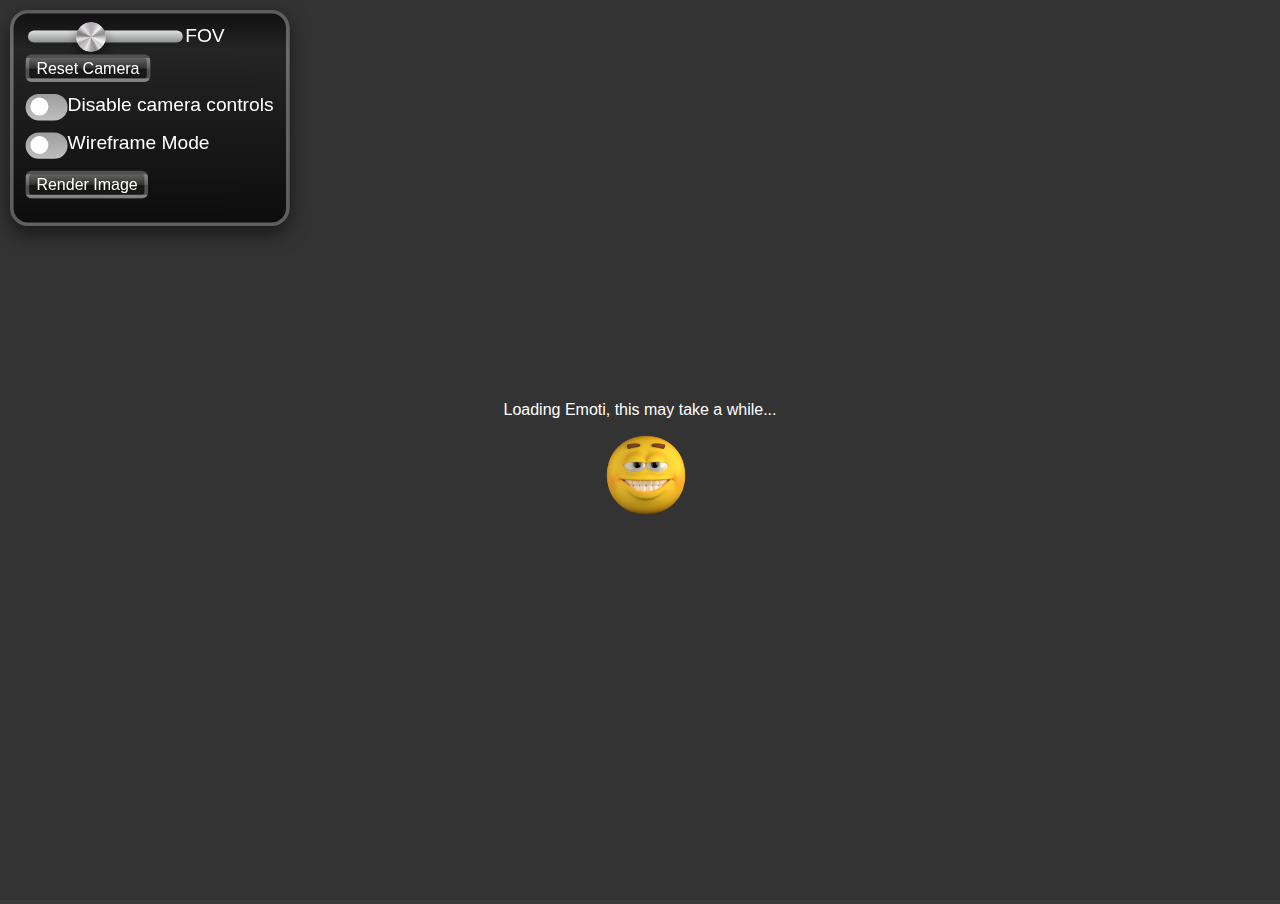
==== Emotiguy/index.html @ c5cf139b "Added Emotiguy WebApp" ====
<!DOCTYPE html>
<html>
  <head>
    <title>emotiguy render real??!?!?</title>
    <meta charset="utf-8">
    <meta name="viewport" content="width=device-width, initial-scale=1">
    <script src="https://cdn.babylonjs.com/babylon.js"></script>
    <script src="https://cdn.babylonjs.com/loaders/babylonjs.loaders.min.js"></script>
    <script src="https://preview.babylonjs.com/gui/babylon.gui.min.js"></script>
    <meta content="Emoti 3D Viewer - In Browser!" property="og:title" />
    <meta content="Play around with emotiguy everywhere you go! He fits right into your browser, and works on most devices!" property="og:description" />
    <meta content="https://testing.duckwithsunglasses.com/emotiweb" property="og:url" />
    <meta content="#e7c81c" data-react-helmet="true" name="theme-color" />
    <meta content="https://testing.duckwithsunglasses.com/emotiweb/favicon.png" property="og:image" />
    <meta http-equiv="Cache-Control" content="no-cache, no-store, must-revalidate">
    <meta http-equiv="cache-control" content="max-age=0" />
<meta http-equiv="cache-control" content="no-cache" />
<meta http-equiv="expires" content="0" />
<meta http-equiv="expires" content="Tue, 01 Jan 1980 1:00:00 GMT" />
<meta http-equiv="pragma" content="no-cache" />
    <link rel="icon" href="./favicon.ico" type="image/x-icon">
    <link rel="shortcut icon" href="./favicon.ico" type="image/x-icon">
    <style>
      :root {
  --polka-bg-image:
    radial-gradient(rgb(54, 58, 52) 17.2%, transparent 17.2%),
    radial-gradient(rgb(54, 58, 52) 17.2%, transparent 17.2%);
  --polka-bg-position: 0px 0px, 8px 8px;
  --polka-bg-size: 16px 16px;
  --polka-bg-color: rgb(59, 59, 59);
}

      html, body {
        user-select: none;
        margin: 0;
        padding: 0;
        height: 100%;
        overflow: hidden;
        font-family: sans-serif;
        background-image: 
    radial-gradient(rgb(54, 58, 52) 17.2%, transparent 17.2%),
    radial-gradient(rgb(54, 58, 52) 17.2%, transparent 17.2%);
  background-position: 0px 0px, 8px 8px;
  background-size: 16px 16px;
  background-color: rgb(59, 59, 59);
      }
      #renderCanvas {
        width: 100%;
        height: 100%;
      }
      .controlls{
        background: rgb(13,13,13);
        background: linear-gradient(0deg, rgba(13,13,13,1) 0%, rgba(36,36,36,1) 83%, rgba(17,17,17,1) 100%); 
        width: fit-content;
        padding: 10px;
        border-radius: 15px;
        box-shadow: 0px 6px 16px rgba(0, 0, 0, 0.542);
        position: absolute;
        margin: 10px;
        border: solid rgba(255, 255, 255, 0.33);
        backdrop-filter: blur(10px);
        transform: scale(1.2);
        transform-origin: top left;
        color: white;
      }
      button:hover{
        cursor: pointer;
      }
      input:hover{
        cursor:pointer;
      }
      #loadingScreen {
  position: absolute;
  top: 0;
  left: 0;
  width: 100%;
  height: 100%;
  background-color: #333;
  color: #fff;
  display: flex;
  justify-content: center;
  align-items: center;
  opacity: 1;
  transition-duration: 1s;
  pointer-events: none;
  flex-direction: column;
}

.spinner {
  background-image: url("favicon.png");
  background-size: cover ;
  border-radius: 50%;
  width: 80px;
  height: 80px;
  animation: spin 1s linear infinite;
  margin-left: 12px;
}

@keyframes spin {
  0% { transform: rotate(0deg); }
  100% { transform: rotate(360deg); }
}

#loadref{
  display: none;
}
a{
  pointer-events: visibleFill !important;
}

button{
  background: rgb(23,23,23);
background: linear-gradient(0deg, rgba(23,23,23,1) 0%, rgba(23,23,23,1) 49%, rgba(50,48,45,1) 49%, rgba(99,100,99,1) 100%); 
border: solid rgba(255, 255, 255, 0.247);
color: white;
border-radius: 5px;
}

.slider {
  -webkit-appearance: none;
  height: 10px;
  background: linear-gradient(#e3e3e3, #8e908f);
  border-radius: 50000px;
}

.slider::-webkit-slider-thumb {
  -webkit-appearance: none;
  width: 25px;
  height: 25px;
  background-image: url("./slider.png");
cursor: pointer;
background-size: contain;
border-radius: 50000px;
box-shadow: 0px 5px 10px rgba(0, 0, 0, 0.479);
}

.slider::-moz-range-thumb {
  -webkit-appearance: none;
  width: 20px;
  height: 20px;
  background-image: url("./slider.png");
cursor: pointer;
background-size: contain;
border-radius: 50000px;
box-shadow: 0px 5px 10px rgba(0, 0, 0, 0.479);
}

.switch {
  position: relative;
  display: inline-block;
  width: 35px;
  height: 22px;
}

.switch input { 
  opacity: 0;
  width: 0;
  height: 0;
}

.checkslid {
  position: absolute;
  cursor: pointer;
  top: 0;
  left: 0;
  right: 0;
  bottom: 0;
  background: linear-gradient(#9d9d9d,#bfbfbf);
  -webkit-transition: .4s;
  transition: .4s;
}

.checkslid:before {
  position: absolute;
  content: "";
  width: 15px;
  height: 15px;
  left: 4px;
  bottom: 4px;
  background: white;
  -webkit-transition: .4s;
  transition: .4s;
}

input:checked + .checkslid {
  background: linear-gradient(#1755d1,#4a76ce);
}

input:checked + .checkslid:before {
  -webkit-transform: translateX(12px);
  -ms-transform: translateX(12px);
  transform: translateX(12px);
}

/* Rounded sliders */
.checkslid.round {
  border-radius: 34px;
}

.checkslid.round:before {
  border-radius: 50%;
}

.controlls > *{
  margin-bottom: 10px;
}
    </style>
  </head>
  <body>
    <div id="loadingScreen">
      <p>Loading Emoti, this may take a while...</p>
      <div class="spinner"></div>
      <p id="loadref">not working? after 15 seconds? Refresh the page</p>
    </div>
    
    <div class="controlls">
      <input class="slider" type="range" id="focalLengthSlider" min="0" max="130" value="50">FOV<br>
      <button id="resetCameraButton">Reset Camera</button><br>
      <label class="switch">
        <input type="checkbox" id="disableControlsCheckbox">
        <span class="checkslid round"></span>
      </label>Disable camera controls <br>
      <label class="switch">
        <input type="checkbox" id="wireframeCheckbox">
        <span class="checkslid round"></span>
      </label>Wireframe Mode <br>
      <button id="saveScreenshotButton">Render Image</button>
    </div>
    <div id="morphSliders"></div>
    <canvas id="renderCanvas"></canvas>
  
    <script>
setTimeout(function() {
  document.getElementById("loadref").style.display = "block";
}, 15000);
    </script>
    <script>
var canvas = document.getElementById("renderCanvas");
var engine = new BABYLON.Engine(canvas, true);
var camera;
var originalCameraPosition;
var focalLengthSlider = document.getElementById("focalLengthSlider");
var morphSliders = [];

var createScene = function () {
  var scene = new BABYLON.Scene(engine);

  // Add loading screen
  var loadingScreen = document.getElementById("loadingScreen");
  loadingScreen.style.display = "flex";

  // Adjust camera position and target
  camera = new BABYLON.ArcRotateCamera("camera", -Math.PI/2, Math.PI/2, 12, new BABYLON.Vector3(0, 4, 6), scene);
  originalCameraPosition = camera.position.clone(); // save the original camera position

  var light = new BABYLON.HemisphericLight("light", new BABYLON.Vector3(0, 1, 0), scene);

  BABYLON.SceneLoader.ImportMesh("", "./models/", "emoti.glb", scene, function (newMeshes) {
    var model = newMeshes[0];
    model.scaling = new BABYLON.Vector3(0.5, 0.5, 0.5);

    // Add material to the model
    var material = new BABYLON.StandardMaterial("material", scene);
    model.material = material;

    // Add wireframe mode to the material
    var wireframeCheckbox = document.getElementById("wireframeCheckbox");
    wireframeCheckbox.addEventListener("change", function() {
      material.wireframe = wireframeCheckbox.checked;
    });


  // Hide loading screen
  loadingScreen.style.opacity = "0";
});  
        return scene;
      }
  
      var scene = createScene();
      scene.clearColor = new BABYLON.Color4(0, 0, 0, 0.0);
      engine.runRenderLoop(function () {
        camera.fov = BABYLON.Tools.ToRadians(focalLengthSlider.value * 1.2 + 20);
        scene.render();
      });
  
      window.addEventListener("resize", function () {
        engine.resize();
      });
      camera.attachControl(canvas, true);
      // Disable or enable camera controls based on checkbox state
      var checkbox = document.getElementById("disableControlsCheckbox");
      checkbox.addEventListener("change", function() {
        if (checkbox.checked) {
          camera.detachControl(canvas);
        } else {
          camera.attachControl(canvas, true);
        }
      });
  
      // Add event listener to reset camera button
      var resetCameraButton = document.getElementById("resetCameraButton");
      resetCameraButton.addEventListener("click", function() {
        camera.setPosition(originalCameraPosition); // set the camera position to its original position
        camera.alpha = -Math.PI/2;
        camera.beta = Math.PI/2;
        camera.radius = 12;
        camera.target = new BABYLON.Vector3(0, 4, 6);
      });

      var originalMaterials = {}; // object to store original materials

// Toggle wireframe mode based on checkbox state
var wireframeMaterial = new BABYLON.StandardMaterial("wireframe", scene);
wireframeMaterial.wireframe = true;
var wireframeCheckbox = document.getElementById("wireframeCheckbox");
wireframeCheckbox.addEventListener("change", function() {
  if (wireframeCheckbox.checked) {
    scene.meshes.forEach(function(mesh) {
      // Store the original material of the mesh
      originalMaterials[mesh.id] = mesh.material;
      // Set the wireframe material as the material of the mesh
      mesh.material = wireframeMaterial;
    });
  } else {
    scene.meshes.forEach(function(mesh) {
      // Restore the original material of the mesh
      mesh.material = originalMaterials[mesh.id] || mesh.material;
    });
    originalMaterials = {}; // clear the object
  }
});

    </script>

<script>
  // Add event listener to save screenshot button
  var saveScreenshotButton = document.getElementById("saveScreenshotButton");
  saveScreenshotButton.addEventListener("click", function() {
    // Render image to PNG
    BABYLON.Tools.CreateScreenshotUsingRenderTarget(engine, camera, {
      width: canvas.width,
      height: canvas.height
    }, function(data) {
      // Create a download link and click it to download the PNG file
      var a = document.createElement("a");
      a.href = data;
      a.download = "Render.png";
      document.body.appendChild(a);
      a.click();
      document.body.removeChild(a);
    });
  });
</script>
  </body>

</html>
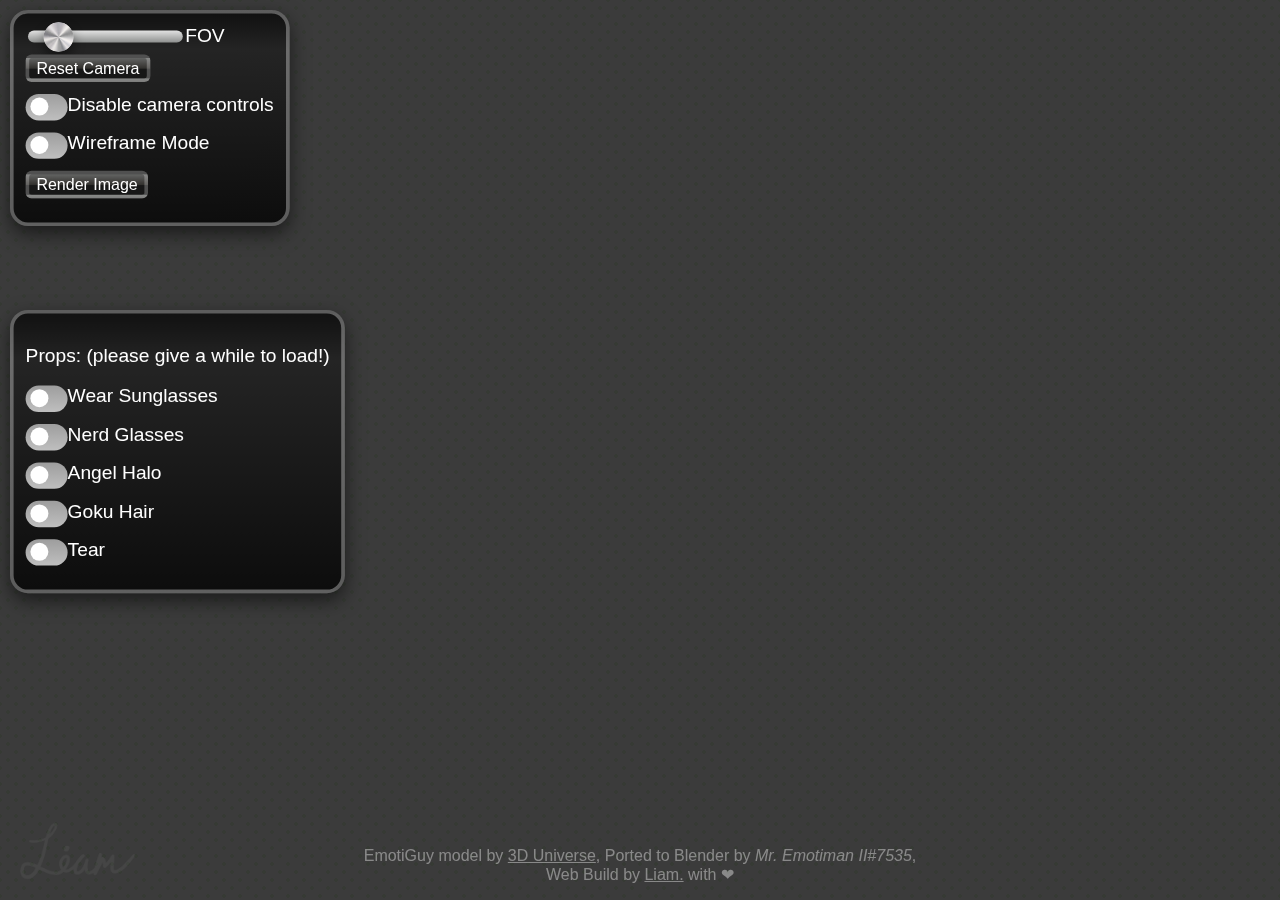
==== commit efb6bf58: "used wrong index page" ====
--- a/Emotiguy/index.html
+++ b/Emotiguy/index.html
@@ -1,12 +1,17 @@
 <!DOCTYPE html>
 <html>
   <head>
-    <title>emotiguy render real??!?!?</title>
-    <meta charset="utf-8">
-    <meta name="viewport" content="width=device-width, initial-scale=1">
-    <script src="https://cdn.babylonjs.com/babylon.js"></script>
-    <script src="https://cdn.babylonjs.com/loaders/babylonjs.loaders.min.js"></script>
-    <script src="https://preview.babylonjs.com/gui/babylon.gui.min.js"></script>
+<!-- Google tag (gtag.js) -->
+<script async src="https://www.googletagmanager.com/gtag/js?id=G-4ENSNPY8S7"></script>
+<script>
+  window.dataLayer = window.dataLayer || [];
+  function gtag(){dataLayer.push(arguments);}
+  gtag('js', new Date());
+
+  gtag('config', 'G-4ENSNPY8S7');
+</script>
+    <meta charset="UTF-8" />
+    <title>Emotiguy In Browser</title>
     <meta content="Emoti 3D Viewer - In Browser!" property="og:title" />
     <meta content="Play around with emotiguy everywhere you go! He fits right into your browser, and works on most devices!" property="og:description" />
     <meta content="https://testing.duckwithsunglasses.com/emotiweb" property="og:url" />
@@ -14,14 +19,19 @@
     <meta content="https://testing.duckwithsunglasses.com/emotiweb/favicon.png" property="og:image" />
     <meta http-equiv="Cache-Control" content="no-cache, no-store, must-revalidate">
     <meta http-equiv="cache-control" content="max-age=0" />
-<meta http-equiv="cache-control" content="no-cache" />
-<meta http-equiv="expires" content="0" />
-<meta http-equiv="expires" content="Tue, 01 Jan 1980 1:00:00 GMT" />
-<meta http-equiv="pragma" content="no-cache" />
+    <meta http-equiv="cache-control" content="no-cache" />
+    <meta http-equiv="expires" content="0" />
+    <meta http-equiv="expires" content="Tue, 01 Jan 1980 1:00:00 GMT" />
+    <meta http-equiv="pragma" content="no-cache" />
     <link rel="icon" href="./favicon.ico" type="image/x-icon">
     <link rel="shortcut icon" href="./favicon.ico" type="image/x-icon">
     <style>
-      :root {
+      body {
+        margin: 0;
+        overflow: hidden;
+      }
+      /**/
+            :root {
   --polka-bg-image:
     radial-gradient(rgb(54, 58, 52) 17.2%, transparent 17.2%),
     radial-gradient(rgb(54, 58, 52) 17.2%, transparent 17.2%);
@@ -204,153 +214,455 @@
 .controlls > *{
   margin-bottom: 10px;
 }
+
+#sliders{
+position: absolute;
+width: 200px;
+overflow: scroll;
+height: 50%;
+background: rgb(13,13,13);
+background: linear-gradient(0deg, rgba(13,13,13,1) 0%, rgba(36,36,36,1) 83%, rgba(17,17,17,1) 100%); 
+padding: 10px;
+border-radius: 15px;
+box-shadow: 0px 6px 16px rgba(0, 0, 0, 0.542);
+position: absolute;
+margin: 10px;
+border: solid rgba(255, 255, 255, 0.33);
+backdrop-filter: blur(10px);
+transform: scale(1.2);
+transform-origin: top left;
+ color: white;
+ right: 50px;
+ overflow-x: hidden;
+}
+
+#sliders > *{
+    margin: 10px;
+}
+
+.footer{
+    bottom: 0;
+position: fixed;
+text-align: center;
+color: white;
+opacity: 40%;
+left: 50%;
+  transform: translate(-50%, 0%);
+}
+
+a{
+    color: white;
+}
+
+.signature{
+position: absolute;
+pointer-events: none;
+opacity: 15%;
+scale: 20%;
+bottom: 0;
+left: 0;
+transform-origin: bottom left;
+margin: 20px;
+filter: contrast(0%);
+}
+
+.Props{
+        background: rgb(13,13,13);
+        background: linear-gradient(0deg, rgba(13,13,13,1) 0%, rgba(36,36,36,1) 83%, rgba(17,17,17,1) 100%); 
+        width: fit-content;
+        padding: 10px;
+        border-radius: 15px;
+        box-shadow: 0px 6px 16px rgba(0, 0, 0, 0.542);
+        position: absolute;
+        margin: 10px;
+        border: solid rgba(255, 255, 255, 0.33);
+        backdrop-filter: blur(10px);
+        transform: scale(1.2);
+        transform-origin: top left;
+        color: white;
+        top: 300px
+}
+
+.Props > label{
+    margin-bottom: 10px;
+}
     </style>
   </head>
+
   <body>
+
     <div id="loadingScreen">
-      <p>Loading Emoti, this may take a while...</p>
-      <div class="spinner"></div>
-      <p id="loadref">not working? after 15 seconds? Refresh the page</p>
-    </div>
+        <p>Loading Emoti, this may take a while...</p>
+        <div class="spinner"></div>
+        <p id="loadref">not working? after 15 seconds? Refresh the page</p>
+      </div>
+
+    <div class="controlls">
+        <input class="slider" type="range" id="focalLengthSlider" min="0.1" max="130" value="50">FOV<br>
+        <button id="resetCameraButton">Reset Camera</button><br>
+        <label class="switch">
+          <input type="checkbox" id="disableControlsCheckbox">
+          <span class="checkslid round"></span>
+        </label>Disable camera controls <br>
+        <label class="switch">
+          <input type="checkbox" id="wireframeCheckbox">
+          <span class="checkslid round"></span>
+        </label>Wireframe Mode <br>
+        <button id="saveScreenshotButton">Render Image</button><br>
+      </div>
+
+      <div class="Props">
+        <p>Props: (please give a while to load!)</p>
+        <label class="switch">
+            <input type="checkbox" class="hotglasses">
+            <span class="checkslid round"></span>
+          </label>Wear Sunglasses <br>
+
+          <label class="switch">
+            <input type="checkbox" class="nerd">
+            <span class="checkslid round"></span>
+          </label>Nerd Glasses<br>
+
+          <label class="switch">
+            <input type="checkbox" class="halo">
+            <span class="checkslid round"></span>
+          </label>Angel Halo<br>
+
+        <label class="switch">
+            <input type="checkbox" class="goku">
+            <span class="checkslid round"></span>
+          </label>Goku Hair<br>
+
+          <label class="switch">
+            <input type="checkbox" class="tear">
+            <span class="checkslid round"></span>
+          </label>Tear<br>
+      </div>
+
+      <div class="signature"><img src="./textures/Signature.png"></div>
+
+      <div class="footer"><p>EmotiGuy model by <a href="https://www.daz3d.com/3d-universe">3D Universe</a>, Ported to Blender by <i>Mr. Emotiman II#7535</i>,<br> Web Build by <a href="https://duckwithsunglasses.com">Liam.</a> with &#10084;</p> </div>
+
+      <!--Thanks to my friend Notfire too, you're the best-->
+
+      <!--Libraries -- too lazy to build myself-->
+    <script src="./JS/three.min.js"></script>
+    <script src="./JS/GLTFLoader.js"></script>
+    <script src="./JS/OrbitControls.js"></script>
+    <script src="./JS/RGBELoader.js"></script>
     
-    <div class="controlls">
-      <input class="slider" type="range" id="focalLengthSlider" min="0" max="130" value="50">FOV<br>
-      <button id="resetCameraButton">Reset Camera</button><br>
-      <label class="switch">
-        <input type="checkbox" id="disableControlsCheckbox">
-        <span class="checkslid round"></span>
-      </label>Disable camera controls <br>
-      <label class="switch">
-        <input type="checkbox" id="wireframeCheckbox">
-        <span class="checkslid round"></span>
-      </label>Wireframe Mode <br>
-      <button id="saveScreenshotButton">Render Image</button>
-    </div>
-    <div id="morphSliders"></div>
-    <canvas id="renderCanvas"></canvas>
-  
     <script>
-setTimeout(function() {
-  document.getElementById("loadref").style.display = "block";
-}, 15000);
-    </script>
+        setTimeout(function() {
+          document.getElementById("loadref").style.display = "block";
+        }, 15000);
+            </script>
+
+            <!--THIS MAKES THE WHOLE SCENE, STAY AWAY!!!!-->
     <script>
-var canvas = document.getElementById("renderCanvas");
-var engine = new BABYLON.Engine(canvas, true);
-var camera;
-var originalCameraPosition;
-var focalLengthSlider = document.getElementById("focalLengthSlider");
-var morphSliders = [];
-
-var createScene = function () {
-  var scene = new BABYLON.Scene(engine);
-
-  // Add loading screen
-  var loadingScreen = document.getElementById("loadingScreen");
-  loadingScreen.style.display = "flex";
-
-  // Adjust camera position and target
-  camera = new BABYLON.ArcRotateCamera("camera", -Math.PI/2, Math.PI/2, 12, new BABYLON.Vector3(0, 4, 6), scene);
-  originalCameraPosition = camera.position.clone(); // save the original camera position
-
-  var light = new BABYLON.HemisphericLight("light", new BABYLON.Vector3(0, 1, 0), scene);
-
-  BABYLON.SceneLoader.ImportMesh("", "./models/", "emoti.glb", scene, function (newMeshes) {
-    var model = newMeshes[0];
-    model.scaling = new BABYLON.Vector3(0.5, 0.5, 0.5);
-
-    // Add material to the model
-    var material = new BABYLON.StandardMaterial("material", scene);
-    model.material = material;
-
-    // Add wireframe mode to the material
-    var wireframeCheckbox = document.getElementById("wireframeCheckbox");
-    wireframeCheckbox.addEventListener("change", function() {
-      material.wireframe = wireframeCheckbox.checked;
+// Create the scene, camera and renderer
+const scene = new THREE.Scene();
+const camera = new THREE.PerspectiveCamera(
+  75,
+  window.innerWidth / window.innerHeight,
+  0.1,
+  1000
+);
+camera.position.z = 15; // Adjusted position value
+const renderer = new THREE.WebGLRenderer({
+        antialias: true,
+        clearColor: 0x000000,
+        clearAlpha: 0,
+        alpha: true,
+        preserveDrawingBuffer: true 
     });
-
+renderer.setSize(window.innerWidth, window.innerHeight);
+document.body.appendChild(renderer.domElement);
+
+// Add event listener to window object
+window.addEventListener('resize', () => {
+  // Update renderer size
+  renderer.setSize(window.innerWidth, window.innerHeight);
+
+  // Update camera aspect ratio
+  camera.aspect = window.innerWidth / window.innerHeight;
+  camera.updateProjectionMatrix();
+});
+
+        hemiLight = new THREE.HemisphereLight(0xffffff, 0x00000, 1);
+        scene.add(hemiLight);
+
+        light = new THREE.SpotLight(0xffffff,.5);
+        light.position.set(0,0,50);
+        scene.add( light );
+
+// Load the GLB file and add it to the scene
+const loader = new THREE.GLTFLoader();
+loader.load(
+  './models/emoticent.glb',
+  (gltf) => {
+    const mesh = gltf.scene.children[0];
+        // Set material properties to make it less shiny
+        mesh.material.roughness = 0.4; // Adjust roughness value (default is 0.5)
+    mesh.material.metalness = 0; // Set metalness to 0 to remove metal reflections
+
+    scene.add(mesh);
+
+    // Get all morph targets
+    const morphTargets = mesh.morphTargetDictionary;
+
+    // Create sliders for each morph target
+    const slidersDiv = document.createElement('div');
+    slidersDiv.id = 'sliders';
+    Object.keys(morphTargets).forEach((morphTarget) => {
+      const slider = document.createElement('input');
+      slider.type = 'range';
+      slider.min = 0;
+      slider.max = 1;
+      slider.step = 0.01;
+      slider.value = mesh.morphTargetInfluences[morphTargets[morphTarget]];
+      slider.addEventListener('input', () => {
+        mesh.morphTargetInfluences[morphTargets[morphTarget]] = parseFloat(slider.value);
+      });
+      slider.classList.add('slider'); // add the 'slider' class here
+      const label = document.createElement('label');
+      label.innerText = morphTarget;
+      slidersDiv.appendChild(label);
+      slidersDiv.appendChild(slider);
+    });
+    const body = document.body;
+const firstChild = body.firstChild;
+body.insertBefore(slidersDiv, firstChild);
+  },
+  undefined,
+  function (error) {
+    console.error(error);
+  }
+);
+
+
+// Create orbit controls
+const controls = new THREE.OrbitControls(camera, renderer.domElement);
+controls.target.set(0, 0, 0);
+controls.enableDamping = true;
+controls.dampingFactor = 0.05;
+controls.enableZoom = true;
+controls.zoomSpeed = 1;
+controls.enablePan = true;
+controls.panSpeed = 0.5;
+controls.rotateSpeed = 0.5;
+
+// Add animation loop
+const animate = function () {
+  requestAnimationFrame(animate);
+
+  // Update controls
+  controls.update();
+
+  // Render scene
+  renderer.render(scene, camera);
+};
+
+// Start animation loop
+animate();
 
   // Hide loading screen
   loadingScreen.style.opacity = "0";
-});  
-        return scene;
-      }
-  
-      var scene = createScene();
-      scene.clearColor = new BABYLON.Color4(0, 0, 0, 0.0);
-      engine.runRenderLoop(function () {
-        camera.fov = BABYLON.Tools.ToRadians(focalLengthSlider.value * 1.2 + 20);
-        scene.render();
-      });
-  
-      window.addEventListener("resize", function () {
-        engine.resize();
-      });
-      camera.attachControl(canvas, true);
-      // Disable or enable camera controls based on checkbox state
-      var checkbox = document.getElementById("disableControlsCheckbox");
-      checkbox.addEventListener("change", function() {
-        if (checkbox.checked) {
-          camera.detachControl(canvas);
-        } else {
-          camera.attachControl(canvas, true);
-        }
-      });
-  
-      // Add event listener to reset camera button
-      var resetCameraButton = document.getElementById("resetCameraButton");
-      resetCameraButton.addEventListener("click", function() {
-        camera.setPosition(originalCameraPosition); // set the camera position to its original position
-        camera.alpha = -Math.PI/2;
-        camera.beta = Math.PI/2;
-        camera.radius = 12;
-        camera.target = new BABYLON.Vector3(0, 4, 6);
-      });
-
-      var originalMaterials = {}; // object to store original materials
-
-// Toggle wireframe mode based on checkbox state
-var wireframeMaterial = new BABYLON.StandardMaterial("wireframe", scene);
-wireframeMaterial.wireframe = true;
-var wireframeCheckbox = document.getElementById("wireframeCheckbox");
-wireframeCheckbox.addEventListener("change", function() {
+    </script>
+
+<!--GENERAL SETTINGS BUTTONS-->
+    <script>
+// Get the slider element and reset button
+const slider = document.querySelector('#focalLengthSlider');
+const resetButton = document.querySelector('#resetCameraButton');
+const disableControlsCheckbox = document.querySelector('#disableControlsCheckbox');
+const wireframeCheckbox = document.querySelector('#wireframeCheckbox');
+
+// Get the Three.js camera object and save its original position
+const originalPosition = new THREE.Vector3(0, 0, 15);
+camera.position.copy(originalPosition);
+
+// Set the initial value of the slider to the camera's current focal length
+slider.value = camera.getFocalLength();
+
+// Add an event listener to the slider that updates the camera's focal length when it's dragged
+slider.addEventListener('input', () => {
+  camera.setFocalLength(parseFloat(slider.value));
+});
+
+// Add an event listener to the reset button that puts the camera back to its original position
+resetButton.addEventListener('click', () => {
+  camera.position.copy(originalPosition);
+  camera.lookAt(new THREE.Vector3());
+});
+
+// Add an event listener to the disable controls checkbox that disables orbit controls when checked
+disableControlsCheckbox.addEventListener('change', () => {
+  if (disableControlsCheckbox.checked) {
+    controls.enabled = false;
+  } else {
+    controls.enabled = true;
+  }
+});
+
+// Add an event listener to the wireframe checkbox that toggles wireframe mode when checked
+wireframeCheckbox.addEventListener('change', () => {
+  const model = scene.children.find(child => child.isMesh);
   if (wireframeCheckbox.checked) {
-    scene.meshes.forEach(function(mesh) {
-      // Store the original material of the mesh
-      originalMaterials[mesh.id] = mesh.material;
-      // Set the wireframe material as the material of the mesh
-      mesh.material = wireframeMaterial;
-    });
+    model.material.wireframe = true;
   } else {
-    scene.meshes.forEach(function(mesh) {
-      // Restore the original material of the mesh
-      mesh.material = originalMaterials[mesh.id] || mesh.material;
-    });
-    originalMaterials = {}; // clear the object
-  }
-});
-
+    model.material.wireframe = false;
+  }
+});
+
+var saveScreenshotButton = document.querySelector("#saveScreenshotButton");
+
+saveScreenshotButton.addEventListener("click", function(){
+    try {
+        var imgData = renderer.domElement.toDataURL();
+        var a = document.createElement("a");
+        a.href = imgData;
+        a.download = "screenshot.png";
+        document.body.appendChild(a);
+        a.click();
+        document.body.removeChild(a);
+    } 
+    catch(e) {
+        console.log("Browser does not support taking screenshot of 3d context");
+        return;
+    }
+});
+
+const checkbox = document.querySelector('.hotglasses');
+
+checkbox.addEventListener('change', () => {
+  if (checkbox.checked) {
+    const loader = new THREE.GLTFLoader();
+    loader.load(
+      './models/glasses.glb',
+      (gltf) => {
+        const mesh = gltf.scene.children[0];
+        mesh.name = 'glasses'; // Set a name for the glasses object
+        scene.add(mesh);
+      },
+      undefined,
+      function (error) {
+        console.error(error);
+      }
+    );
+  } else {
+    // If checkbox is unchecked, remove the glasses from the scene
+    const glasses = scene.getObjectByName('glasses');
+    if (glasses) {
+      scene.remove(glasses);
+    }
+  }
+});
     </script>
-
-<script>
-  // Add event listener to save screenshot button
-  var saveScreenshotButton = document.getElementById("saveScreenshotButton");
-  saveScreenshotButton.addEventListener("click", function() {
-    // Render image to PNG
-    BABYLON.Tools.CreateScreenshotUsingRenderTarget(engine, camera, {
-      width: canvas.width,
-      height: canvas.height
-    }, function(data) {
-      // Create a download link and click it to download the PNG file
-      var a = document.createElement("a");
-      a.href = data;
-      a.download = "Render.png";
-      document.body.appendChild(a);
-      a.click();
-      document.body.removeChild(a);
-    });
-  });
-</script>
+                <!--THIS ENABLES PROPS-->
+    <script>
+const checkbox2 = document.querySelector('.goku');
+
+checkbox2.addEventListener('change', () => {
+  if (checkbox2.checked) {
+    const loader = new THREE.GLTFLoader();
+    loader.load(
+      './models/props/goku.glb',
+      (gltf) => {
+        const mesh = gltf.scene.children[0];
+        mesh.name = 'goku'; // Set a name for the glasses object
+        scene.add(mesh);
+      },
+      undefined,
+      function (error) {
+        console.error(error);
+      }
+    );
+  } else {
+    // If checkbox is unchecked, remove the glasses from the scene
+    const goku = scene.getObjectByName('goku');
+    if (goku) {
+      scene.remove(goku);
+    }
+  }
+});
+
+const checkbox3 = document.querySelector('.nerd');
+
+checkbox3.addEventListener('change', () => {
+  if (checkbox3.checked) {
+    const loader = new THREE.GLTFLoader();
+    loader.load(
+      './models/props/nerd.glb',
+      (gltf) => {
+        const mesh = gltf.scene.children[0];
+        mesh.name = 'nerd'; // Set a name for the glasses object
+        scene.add(mesh);
+      },
+      undefined,
+      function (error) {
+        console.error(error);
+      }
+    );
+  } else {
+    // If checkbox is unchecked, remove the glasses from the scene
+    const nerd = scene.getObjectByName('nerd');
+    if (nerd) {
+      scene.remove(nerd);
+    }
+  }
+});
+
+const checkbox4 = document.querySelector('.halo');
+
+checkbox4.addEventListener('change', () => {
+  if (checkbox4.checked) {
+    const loader = new THREE.GLTFLoader();
+    loader.load(
+      './models/props/halo.glb',
+      (gltf) => {
+        const mesh = gltf.scene.children[0];
+        mesh.name = 'halo'; // Set a name for the glasses object
+        scene.add(mesh);
+      },
+      undefined,
+      function (error) {
+        console.error(error);
+      }
+    );
+  } else {
+    // If checkbox is unchecked, remove the glasses from the scene
+    const halo = scene.getObjectByName('halo');
+    if (halo) {
+      scene.remove(halo);
+    }
+  }
+});
+
+const checkbox5 = document.querySelector('.tear');
+
+checkbox5.addEventListener('change', () => {
+  if (checkbox5.checked) {
+    const loader = new THREE.GLTFLoader();
+    loader.load(
+      './models/props/tear.glb',
+      (gltf) => {
+        const mesh = gltf.scene.children[0];
+        mesh.name = 'tear'; // Set a name for the glasses object
+        scene.add(mesh);
+      },
+      undefined,
+      function (error) {
+        console.error(error);
+      }
+    );
+  } else {
+    // If checkbox is unchecked, remove the glasses from the scene
+    const tear = scene.getObjectByName('tear');
+    if (tear) {
+      scene.remove(tear);
+    }
+  }
+});
+    </script>
   </body>
-
 </html>
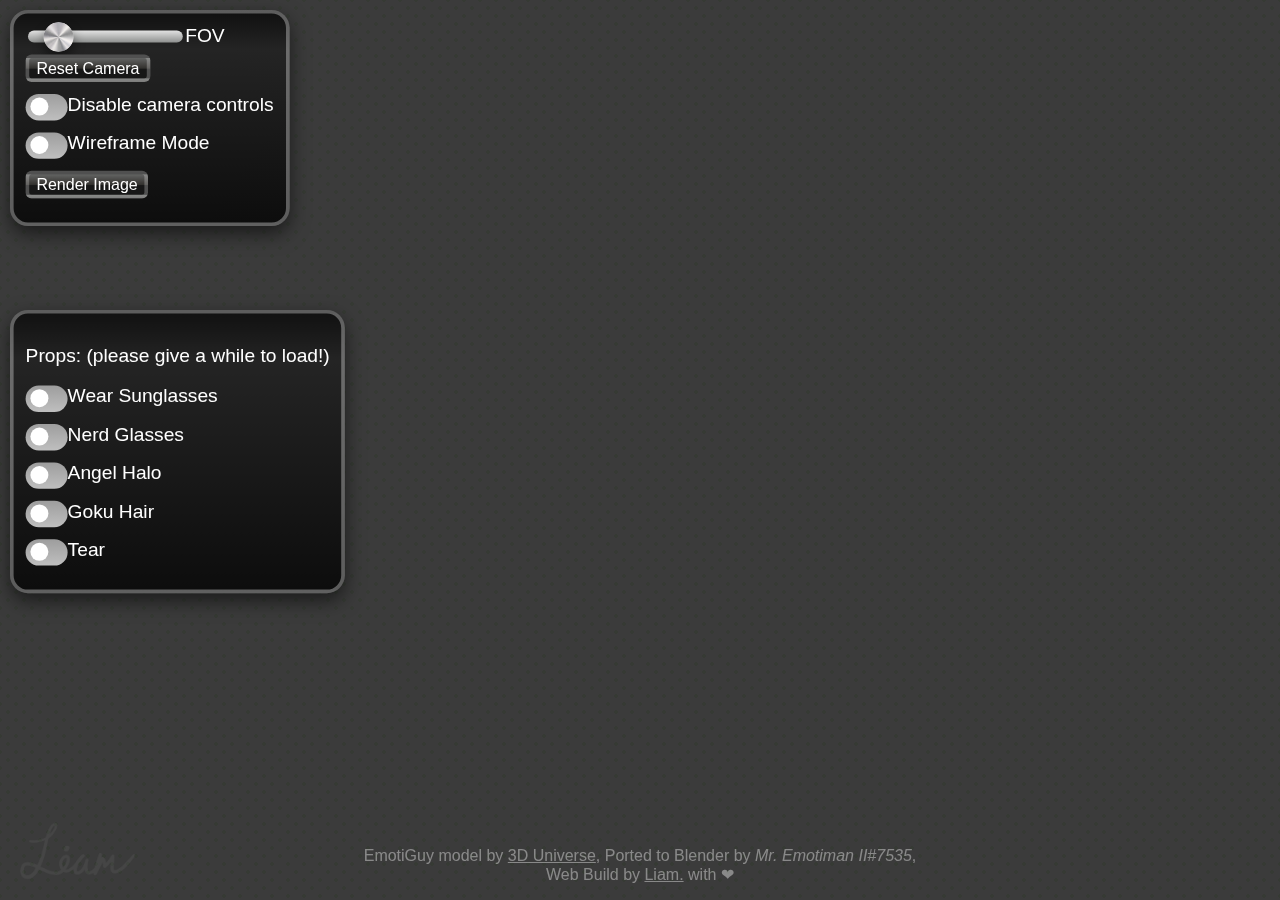
==== commit f7344093: "removed google tag and hardcoded meta content" ====
--- a/Emotiguy/index.html
+++ b/Emotiguy/index.html
@@ -1,22 +1,12 @@
 <!DOCTYPE html>
 <html>
   <head>
-<!-- Google tag (gtag.js) -->
-<script async src="https://www.googletagmanager.com/gtag/js?id=G-4ENSNPY8S7"></script>
-<script>
-  window.dataLayer = window.dataLayer || [];
-  function gtag(){dataLayer.push(arguments);}
-  gtag('js', new Date());
-
-  gtag('config', 'G-4ENSNPY8S7');
-</script>
     <meta charset="UTF-8" />
     <title>Emotiguy In Browser</title>
     <meta content="Emoti 3D Viewer - In Browser!" property="og:title" />
     <meta content="Play around with emotiguy everywhere you go! He fits right into your browser, and works on most devices!" property="og:description" />
-    <meta content="https://testing.duckwithsunglasses.com/emotiweb" property="og:url" />
     <meta content="#e7c81c" data-react-helmet="true" name="theme-color" />
-    <meta content="https://testing.duckwithsunglasses.com/emotiweb/favicon.png" property="og:image" />
+    <meta content="favicon.png" property="og:image" />
     <meta http-equiv="Cache-Control" content="no-cache, no-store, must-revalidate">
     <meta http-equiv="cache-control" content="max-age=0" />
     <meta http-equiv="cache-control" content="no-cache" />
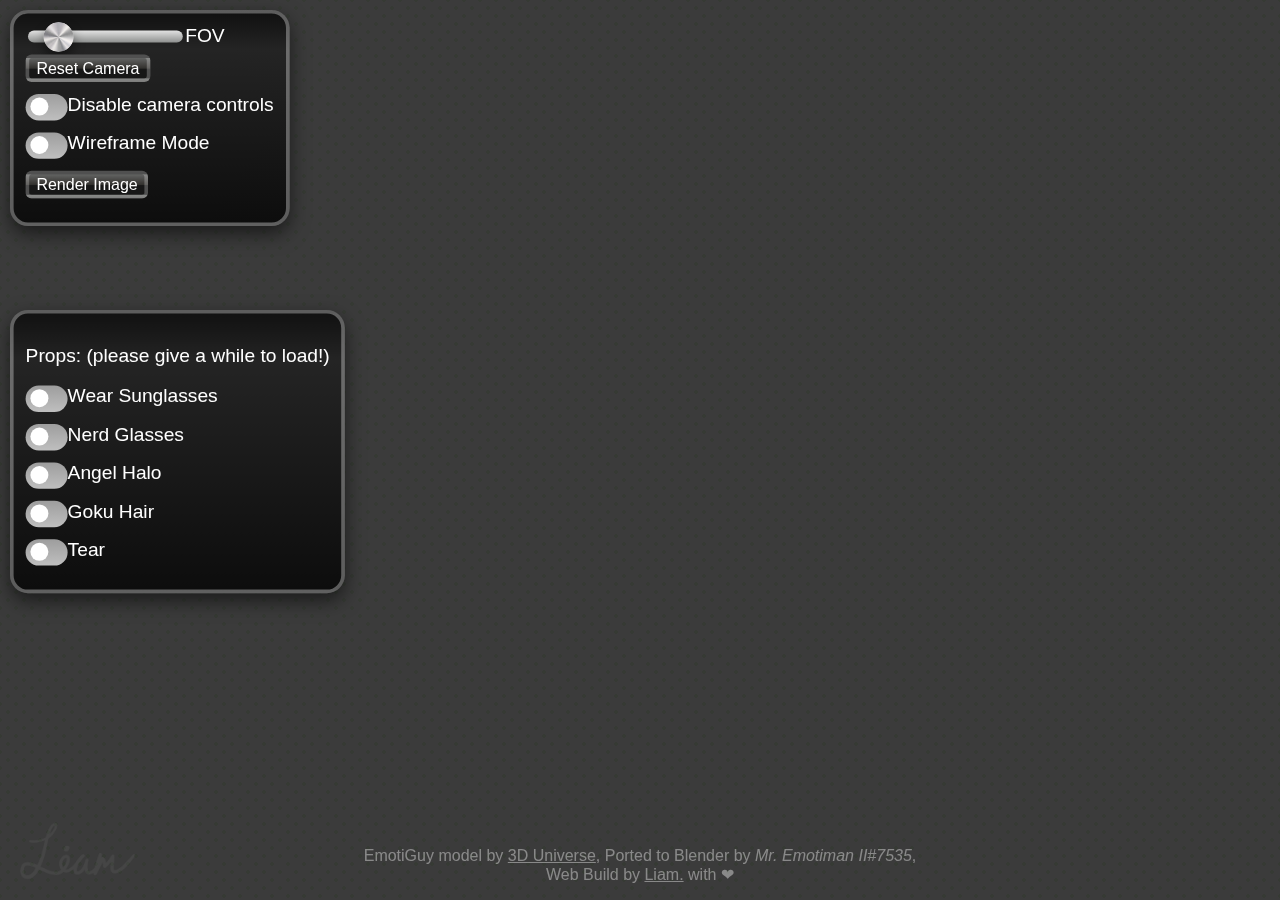
==== commit d654a11c: "Update index.html" ====
--- a/Emotiguy/index.html
+++ b/Emotiguy/index.html
@@ -5,14 +5,9 @@
     <title>Emotiguy In Browser</title>
     <meta content="Emoti 3D Viewer - In Browser!" property="og:title" />
     <meta content="Play around with emotiguy everywhere you go! He fits right into your browser, and works on most devices!" property="og:description" />
+    <meta content="https://testing.duckwithsunglasses.com/emotiweb" property="og:url" />
     <meta content="#e7c81c" data-react-helmet="true" name="theme-color" />
-    <meta content="favicon.png" property="og:image" />
-    <meta http-equiv="Cache-Control" content="no-cache, no-store, must-revalidate">
-    <meta http-equiv="cache-control" content="max-age=0" />
-    <meta http-equiv="cache-control" content="no-cache" />
-    <meta http-equiv="expires" content="0" />
-    <meta http-equiv="expires" content="Tue, 01 Jan 1980 1:00:00 GMT" />
-    <meta http-equiv="pragma" content="no-cache" />
+    <meta content="https://testing.duckwithsunglasses.com/emotiweb/favicon.png" property="og:image" />
     <link rel="icon" href="./favicon.ico" type="image/x-icon">
     <link rel="shortcut icon" href="./favicon.ico" type="image/x-icon">
     <style>
@@ -556,7 +551,7 @@
   if (checkbox2.checked) {
     const loader = new THREE.GLTFLoader();
     loader.load(
-      './models/props/goku.glb',
+      './models/Props/goku.glb',
       (gltf) => {
         const mesh = gltf.scene.children[0];
         mesh.name = 'goku'; // Set a name for the glasses object
@@ -582,7 +577,7 @@
   if (checkbox3.checked) {
     const loader = new THREE.GLTFLoader();
     loader.load(
-      './models/props/nerd.glb',
+      './models/Props/nerd.glb',
       (gltf) => {
         const mesh = gltf.scene.children[0];
         mesh.name = 'nerd'; // Set a name for the glasses object
@@ -608,7 +603,7 @@
   if (checkbox4.checked) {
     const loader = new THREE.GLTFLoader();
     loader.load(
-      './models/props/halo.glb',
+      './models/Props/halo.glb',
       (gltf) => {
         const mesh = gltf.scene.children[0];
         mesh.name = 'halo'; // Set a name for the glasses object
@@ -634,7 +629,7 @@
   if (checkbox5.checked) {
     const loader = new THREE.GLTFLoader();
     loader.load(
-      './models/props/tear.glb',
+      './models/Props/tear.glb',
       (gltf) => {
         const mesh = gltf.scene.children[0];
         mesh.name = 'tear'; // Set a name for the glasses object
